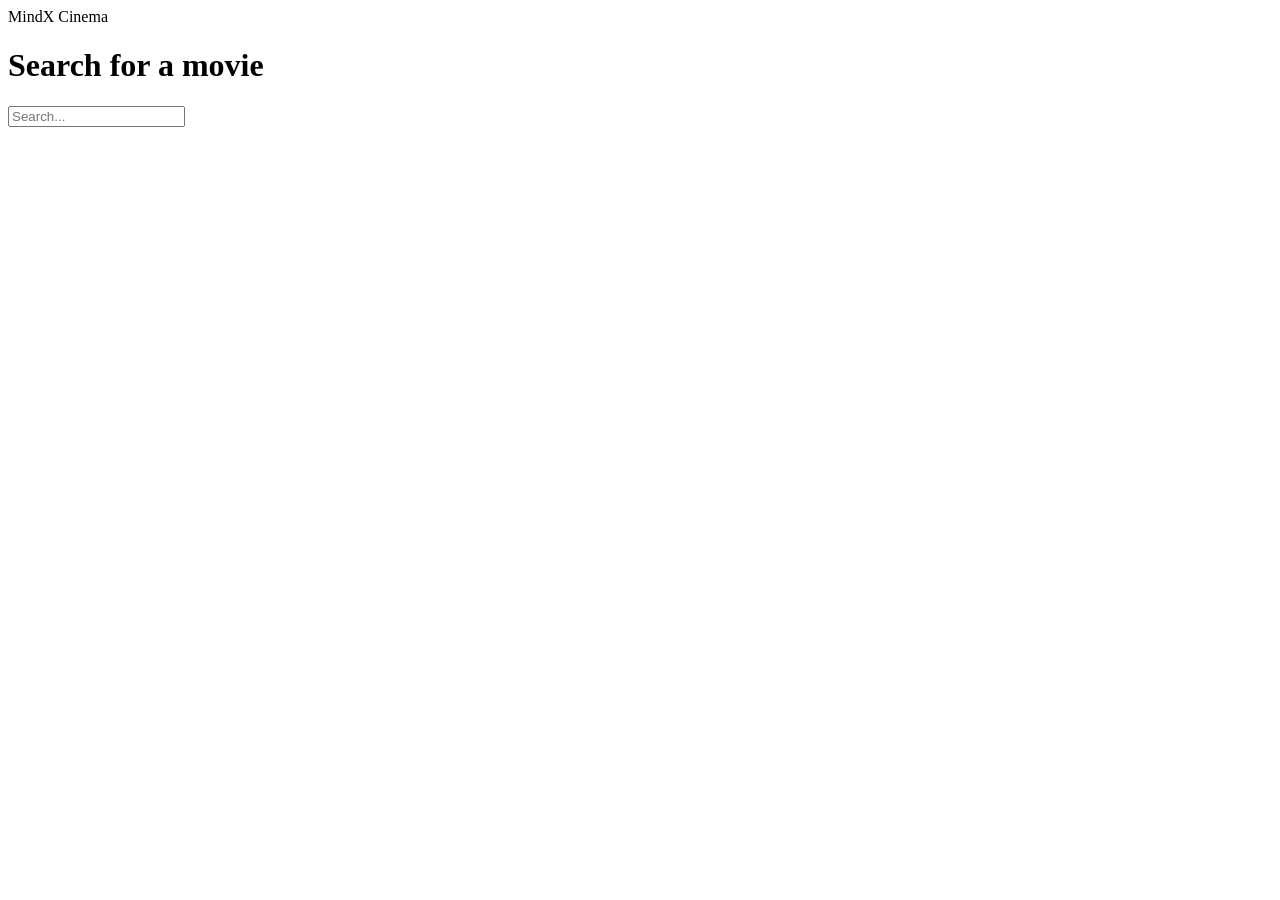
==== find_page.html @ 04abc648 "n" ====
<!DOCTYPE html>
<html lang="en">
<head>
    <meta charset="UTF-8">
    <meta name="viewport" content="width=device-width, initial-scale=1.0">
    <title>MindX Cinema</title>
</head>
<body>
    <header>MindX Cinema</header>
    <h1>Search for a movie</h1>
    <input type="search" placeholder="Search..."></input>
</body>
</html>
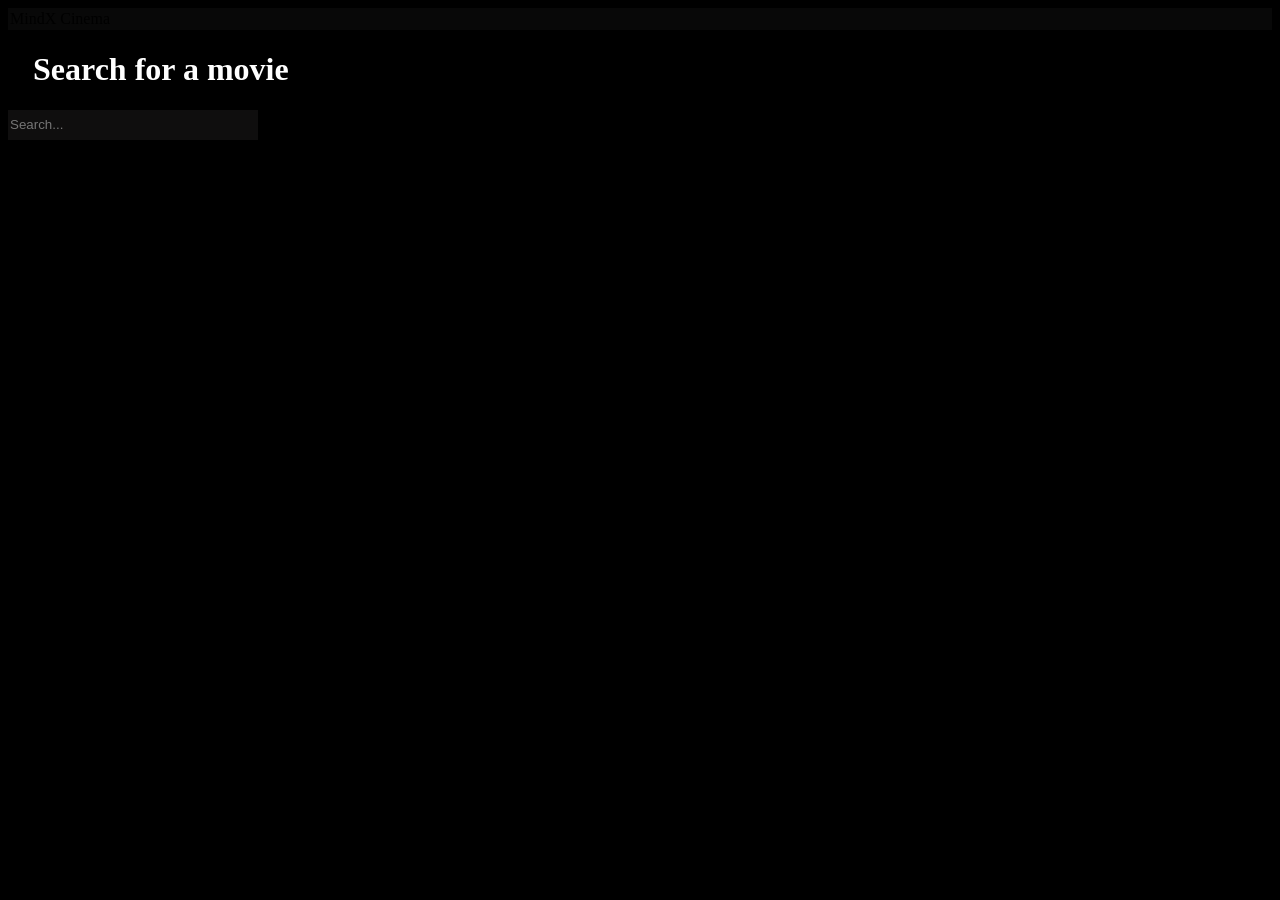
==== commit 0963b97e: "info" ====
--- a/find_page.html
+++ b/find_page.html
@@ -4,6 +4,7 @@
     <meta charset="UTF-8">
     <meta name="viewport" content="width=device-width, initial-scale=1.0">
     <title>MindX Cinema</title>
+    <link rel="stylesheet" href="css/find.css">
 </head>
 <body>
     <header>MindX Cinema</header>
--- a/css/find.css
+++ b/css/find.css
@@ -0,0 +1,32 @@
+body {
+    background-color: #000000;
+}
+
+header {
+    display: flex;
+    align-items: center;
+    padding: 2px;
+    background-color: #100f0f88;
+    column-gap: 20px;
+}
+
+h1 {
+    color: #fff;
+    width: 500px;
+    align-items: center;
+    padding: 0px 25px;
+}
+
+h2 {
+    color: #fff;
+    width: 250px;
+    align-items: center;
+    padding: 0px 25px;
+}
+input{
+    width: 250px;
+    height: 30px;
+    background-color: #0f0e0e;
+    border: 0px ;
+    color: #f9f9f9;
+}
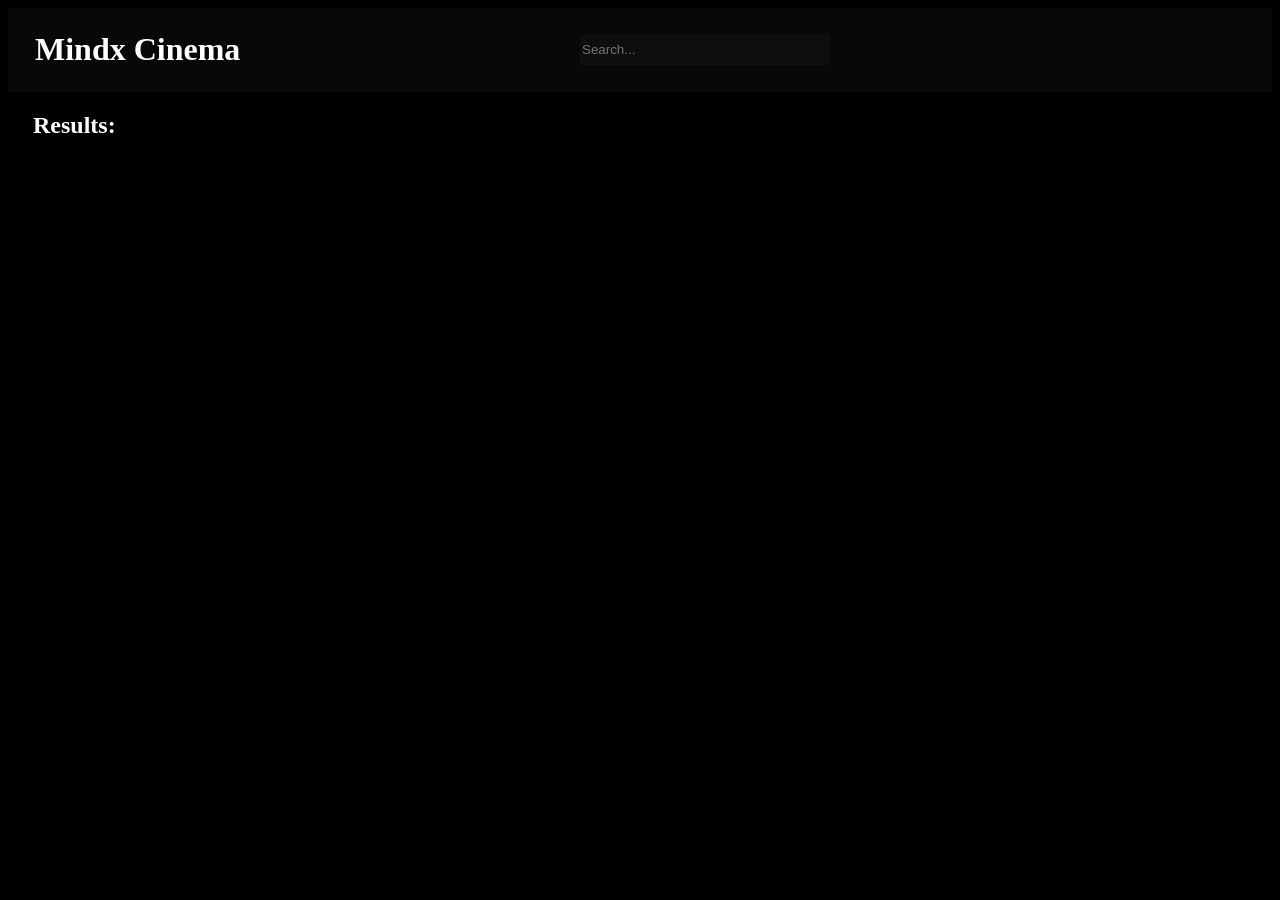
==== commit be3d01eb: "idk" ====
--- a/find_page.html
+++ b/find_page.html
@@ -5,10 +5,18 @@
     <meta name="viewport" content="width=device-width, initial-scale=1.0">
     <title>MindX Cinema</title>
     <link rel="stylesheet" href="css/find.css">
+    <script src="script/find.js"></script>
 </head>
 <body>
-    <header>MindX Cinema</header>
-    <h1>Search for a movie</h1>
-    <input type="search" placeholder="Search..."></input>
+    <header>
+        <h1 onclick="window.location.href='index.html'">Mindx Cinema</h1>
+        <input class="searchMovies" type="search" placeholder="Search..."></input>
+    </header> 
+
+    <section class="list-movie">
+        <h2>Results:</h2>
+        <div id="movie-list-container" class="movie-grid"></div>
+
+    </section>
 </body>
 </html>
